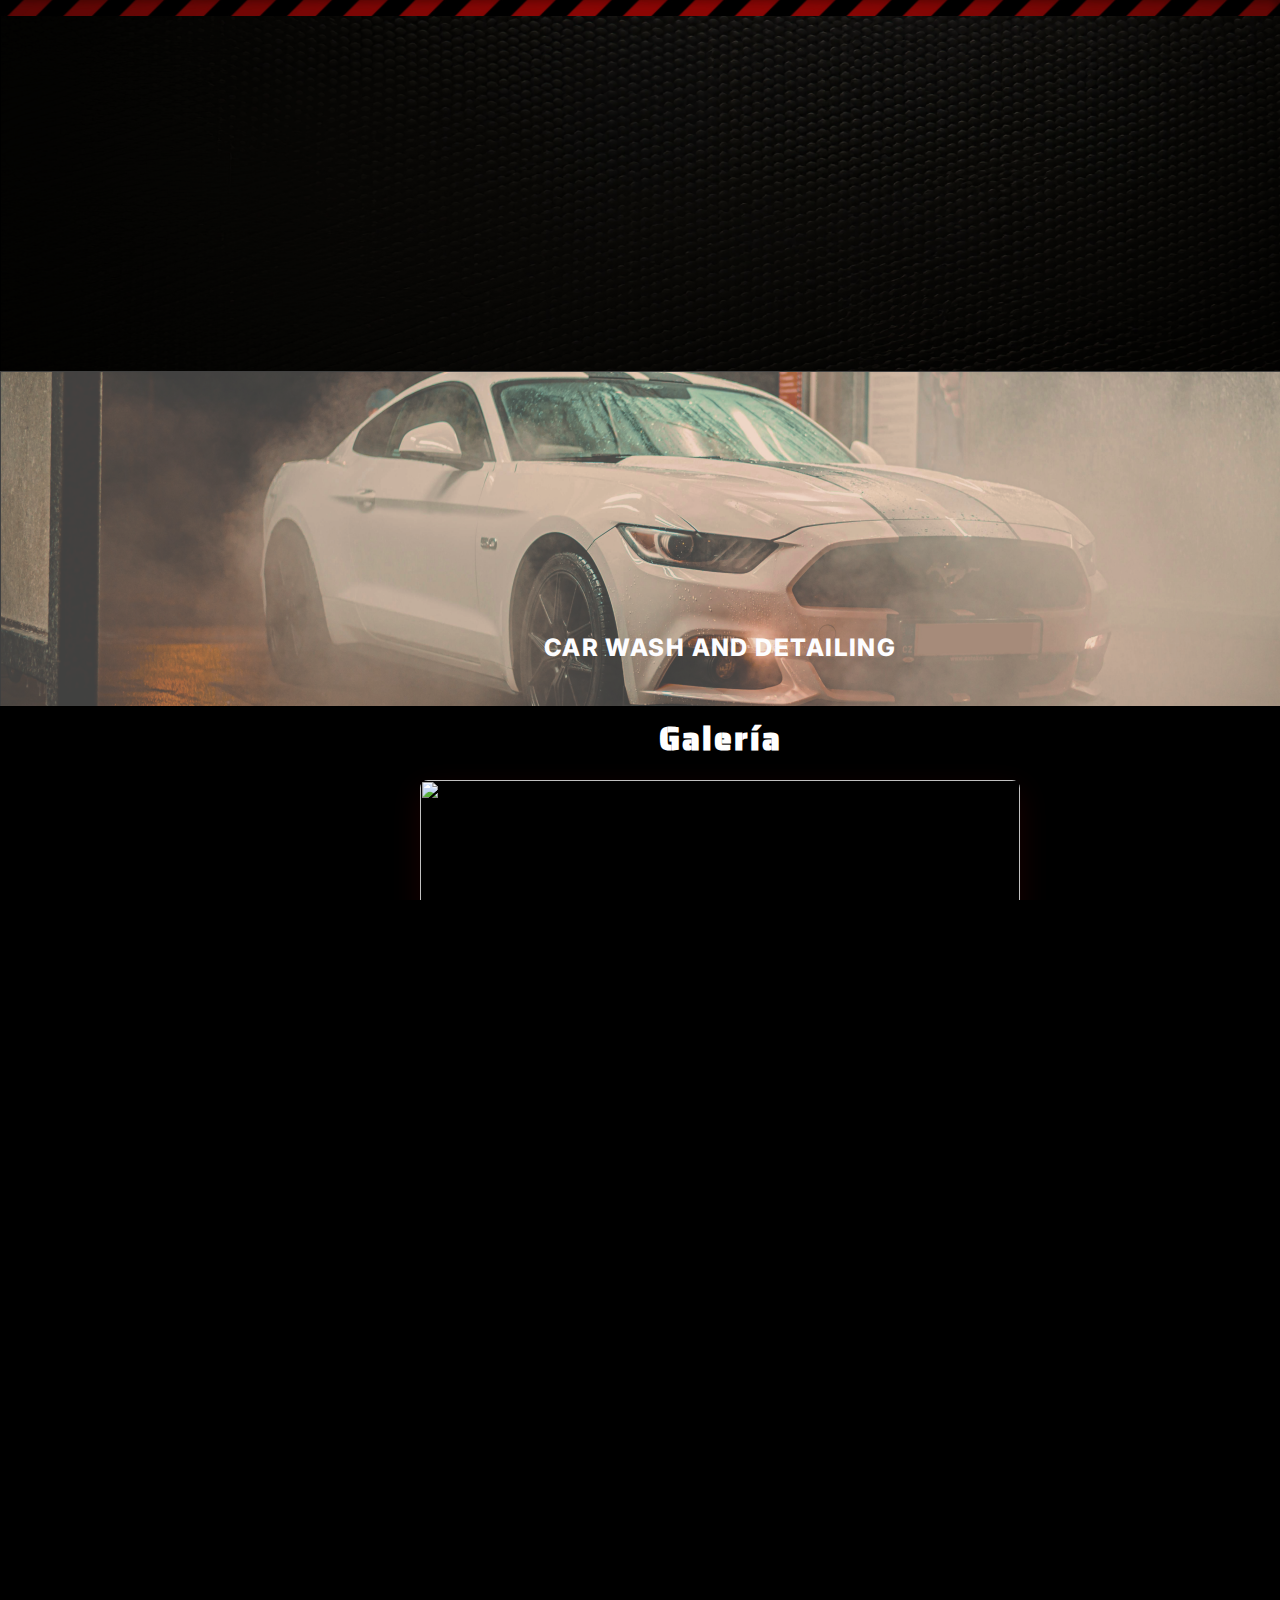
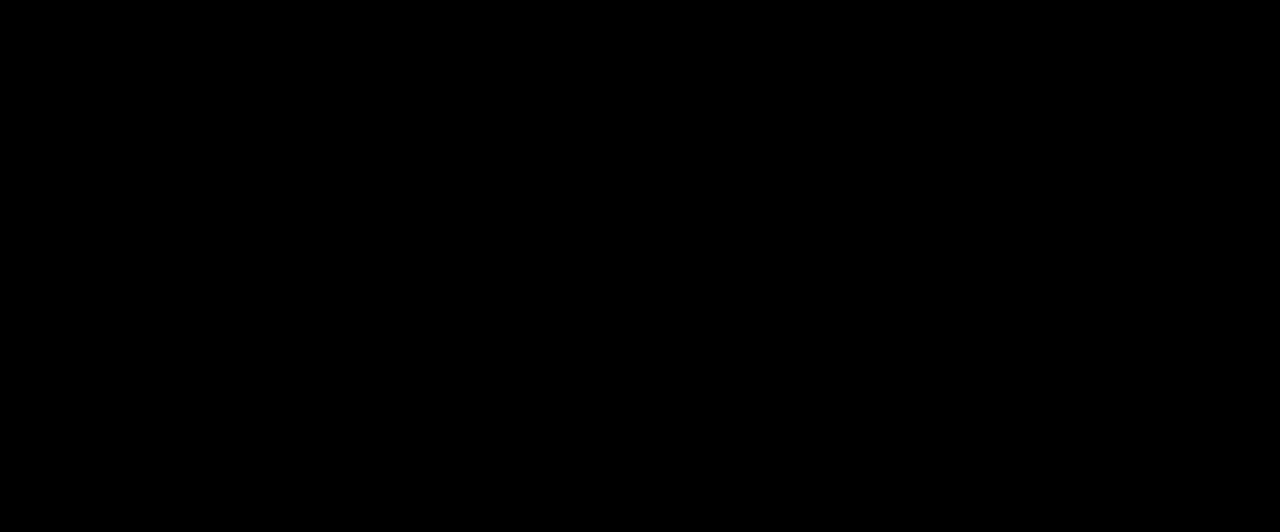
==== index.html @ 1b88f05e "Actualizando a la version más reciente." ====
<!DOCTYPE html>
<html lang="en">
  <head>
    <meta charset="UTF-8" />
    <meta name="viewport" content="width=device-width, initial-scale=1.0" />
    <title>Plaza Pits</title>
    <link rel="icon" href="../assets/images/icons/favicon-32x32.png" type="image/png"/>
    <link rel="stylesheet" href="https://fonts.googleapis.com/css2?family=Inter:ital,wght@1,800&display=swap" />
<link rel="stylesheet" href="https://fonts.googleapis.com/css2?family=Saira+Stencil+One:wght@400&display=swap" />
    <link rel="stylesheet" href="index.css" />
    <script src="main.js" defer></script>
  </head>
  <body>
    <div class="main-container">
      <div class="flex-row">
        <div class="login"></div>
        <span class="sign-up-log-in">LOG IN / SIGN UP</span>
        <div class="pits-logo-removebg"></div>
      </div>
        <a href="./carwash/pits_carwash.html">
          <div class="pits-carwash-logo"></div>
        </a>  
        <span class="car-wash-detailing">CAR WASH AND DETAILING</span>
        
      <div class="rectangle">
        <div id="gallery" class="gallery-section">
          <div class="gallery-title">
              <h3>Galería</h3>
          </div>
          <div class="gallery-showcase">
              <div class="gallery-main">
                  <div class="gallery-container">
                      <!-- Images will be populated by JavaScript -->
                  </div>
                  <div class="gallery-progress"></div>
              </div>
              
              <div class="gallery-thumbnails">
                  <!-- Thumbnails will be populated by JavaScript -->
              </div>
          </div>
      </div>
      <div class="flex-row-ddf">
        <div class="rectangle-1">
          <div class="racing-buttons">           
            <button class="race-btn services-btn">
              <a href="./restaurantes/index.html" style="text-decoration: none; color: #ffffff;">
                  <span class="btn-content">
                      <span class="btn-line"></span>
                      Restaurantes
                  </span>
              </a>
            </button>            
            <button class="race-btn booking-btn">
              <a href="./blog/index.html" style="text-decoration: none; color: #ffffff;">
                <span class="btn-content">
                    <span class="btn-line"></span>
                    Blog
                </span>
              </a>
            </button>
            
            <button class="race-btn contact-btn">
                <span class="btn-content">
                    <span class="btn-line"></span>
                    Pits360
                </span>
            </button>
        </div>
        </div>
        <div class="rectangle-2">
          <div class="map-div">
            <iframe src="https://www.google.com/maps/embed?pb=!1m18!1m12!1m3!1d3940.524511153825!2d-79.477090825135!3d9.015823789195375!2m3!1f0!2f0!3f0!3m2!1i1024!2i768!4f13.1!3m3!1m2!1s0x8faca91a4070ac8d%3A0x962bc11cf8cf3932!2sPlaza%20Pits%20Costa%20del%20Este!5e0!3m2!1sen!2scr!4v1735580818914!5m2!1sen!2scr"
            width="280" height="280" style="border:0;" 
            allowfullscreen="true" 
            loading="lazy" 
            referrerpolicy="no-referrer-when-downgrade"></iframe>
            </div>
          <span class="ubicacion">UBICACIÓN</span>
          <div class="flex-row-ea">
            <div class="primary"></div>
            <span class="costa-del-este"
              >Costa del Este, Ave. Centenario, al lado de McDonald's, frente a
              Porsche</span
            >
          </div>
          <span class="text-5">CONTACTO</span
          ><span class="text-6">64550870</span>
          <div class="pic-3"></div>
          <span class="text-7">@plazapits</span>
          <div class="pic-4"></div>
        </div>
      </div>
      </div>
      <div class="rectangle-3"></div>
      <div class="carwash-bg"></div>
    </div>
    <!-- Generated by Codia AI - https://codia.ai/ -->
  </body>
</html>
---- index.css ----
* {
    margin: 0;
    padding: 0;
    box-sizing: border-box;
}

html, body {
    width: 100%;
    height: 100vh;
    overflow: auto;
    background-color: #000000;
    background-image: url(./assets/images/6027.jpg);
    background-size: cover; /* Adjusts the image to cover the screen */
    background-repeat: no-repeat; /* Prevents image repetition */
    background-position: center; /* Centers the image */
}

:root {
  --default-font-family: -apple-system, BlinkMacSystemFont, "Segoe UI", Roboto,
    Ubuntu, "Helvetica Neue", Helvetica, Arial, "PingFang SC",
    "Hiragino Sans GB", "Microsoft Yahei UI", "Microsoft Yahei",
    "Source Han Sans CN", sans-serif;
}

.main-container,
.main-container * {
  box-sizing: border-box;
}

input,
select,
textarea,
button {
  outline: 0;
}

.main-container {
  position: relative;
  width: 1440px;
  height: 1749px;
  margin: 0 auto;
  background: #ffffff;
}
.flex-row {
  position: relative;
  width: 953px;
  height: 301px;
  margin: 16px 0 0 481px;
  z-index: 6;
}
.login {
  position: absolute;
  width: 54px;
  height: 52px;
  top: 0;
  left: 899px;
  background: url(./assets/images/2b971374-56aa-48e0-9f6d-f784a368f755.png)
    no-repeat center;
  background-size: cover;
  z-index: 5;
}
.sign-up-log-in {
  display: flex;
  align-items: flex-start;
  justify-content: center;
  position: absolute;
  width: 112px;
  height: 51px;
  top: 1px;
  left: 787px;
  color: #ffffff;
  font-family: Saira Stencil One, var(--default-font-family);
  font-size: 16px;
  font-weight: 400;
  line-height: 25.184px;
  text-align: center;
  letter-spacing: 1.6px;
  z-index: 6;
}
.pits-logo-removebg {
  position: absolute;
  width: 477px;
  height: 278px;
  top: 23px;
  left: 0;
  background: url(./assets/images/e27bdcd0b67c84811c1fcde6d4a08c4e2a6a4e02.png)
    no-repeat center;
  background-size: cover;
  z-index: 1;
}
.pits-carwash-logo {
  position: relative;
  width: 437.989px;
  height: 278px;
  margin: 38px 0 0 501px;
  background: url(./assets/images/57f2f657b27937e08e248c6b9bbdaefaecac5689.png)
    no-repeat center;
  background-size: cover;
  z-index: 3;
  transition: transform 0.3s ease, opacity 0.3s ease, filter 0.3s ease;
  transform-origin: center;
}

.pits-carwash-logo:hover {
  transform: scale(1.1); /* Grows the logo towards the viewer */
  opacity: 1;
  filter: brightness(1.2);
}

.car-wash-detailing {
  display: flex;
  align-items: flex-start;
  justify-content: center;
  position: relative;
  width: 214px;
  height: 42px;
  margin: 0 0 0 613px;
  color: #fdfdff;
  font-family: Inter, var(--default-font-family);
  font-size: 24px;
  font-weight: 800;
  line-height: 29.045px;
  text-align: center;
  white-space: nowrap;
  letter-spacing: 1.44px;
  z-index: 4;
}
.rectangle {
  position: relative;
  width: 1440px;
  height: auto;
  margin: 31px 0 0 0;
  background: #000000;
  z-index: 7;
}
.flex-row-ddf {
  position: relative;
  width: 1440px;
  height: 688px;
  margin: 0 0 0 0;
  z-index: 9;
}
.rectangle-1 {
  position: absolute;
  width: 1440px;
  height: 355px;
  top: 0;
  left: 0;
  background: #000000;
  z-index: 8;
}
.rectangle-2 {
  position: absolute;
  width: 1440px;
  height: 355px;
  top: 333px;
  left: 0;
  font-size: 0px;
  background: #000000;
  z-index: 9;
}
.ubicacion {
  display: block;
  position: relative;
  height: 42px;
  margin: 24px 0 0 39px;
  color: #880808;
  font-family: Inter, var(--default-font-family);
  font-size: 32px;
  font-weight: 800;
  line-height: 38.727px;
  text-align: left;
  white-space: nowrap;
  letter-spacing: 1.92px;
  z-index: 10;
}
.flex-row-ea {
  position: relative;
  width: 532px;
  height: 61px;
  margin: 45px 0 0 39px;
  z-index: 13;
}
.primary {
  position: absolute;
  width: 15px;
  height: 19.948px;
  top: 50%;
  left: 50%;
  background: url(./assets/images/2835b572-68e5-47ec-b0d9-2cb3b1234870.png)
    no-repeat center;
  background-size: cover;
  transform: translate(-1773.33%, -152.9%);
  z-index: 12;
}
.costa-del-este {
  display: flex;
  align-items: flex-start;
  justify-content: center;
  position: absolute;
  width: 489px;
  height: 61px;
  top: 0;
  left: 43px;
  color: #ffffff;
  font-family: Inter, var(--default-font-family);
  font-size: 20px;
  font-weight: 800;
  line-height: 24.205px;
  text-align: center;
  letter-spacing: 1.2px;
  z-index: 13;
}
.text-5 {
  display: block;
  position: relative;
  height: 42px;
  margin: 24px 0 0 39px;
  color: #880808;
  font-family: Inter, var(--default-font-family);
  font-size: 32px;
  font-weight: 800;
  line-height: 38.727px;
  text-align: left;
  white-space: nowrap;
  letter-spacing: 1.92px;
  z-index: 11;
}
.text-6 {
  display: block;
  position: relative;
  height: 11px;
  margin: 24px 0 0 82px;
  color: #ffffff;
  font-family: Inter, var(--default-font-family);
  font-size: 16px;
  font-weight: 800;
  line-height: 11px;
  text-align: left;
  white-space: nowrap;
  letter-spacing: 0.96px;
  z-index: 17;
}
.pic-3 {
  position: relative;
  width: 17.5px;
  height: 17.5px;
  margin: -10px 0 0 47px;
  background: url(./assets/images/270a25fd-7f2e-4818-9315-866a0bc6b0d5.png)
    no-repeat center;
  background-size: cover;
  z-index: 14;
}
.text-7 {
  display: block;
  position: relative;
  height: 11px;
  margin: 23.5px 0 0 82px;
  color: #ffffff;
  font-family: Inter, var(--default-font-family);
  font-size: 16px;
  font-weight: 800;
  line-height: 11px;
  text-align: left;
  white-space: nowrap;
  letter-spacing: 0.96px;
  z-index: 16;
}
.pic-4 {
  position: relative;
  width: 17.51px;
  height: 17.506px;
  margin: -10px 0 0 47px;
  background: url(./assets/images/fdd1a726-7ffc-476b-a3e4-4ca50e31c1be.png)
    no-repeat center;
  background-size: cover;
  z-index: 15;
}
.rectangle-3 {
  position: absolute;
  width: 1440px;
  height: 355px;
  top: 0;
  left: 0;
  background: url(./assets/images/95b8ff7d-0a28-4502-a75c-a30ae45c2186.png)
    no-repeat center;
  background-size: cover;
  border-right: 1px solid #000000;
  border-left: 1px solid #000000;
}
.carwash-bg {
  position: absolute;
  width: 1440px;
  height: 351px;
  top: 355px;
  left: 0;
  background: url(./assets/images/c9cf309c-b311-4317-a3a6-e90e859c63ab.png)
    no-repeat center;
  background-size: cover;
  z-index: 2;
}

.gallery-section {
  width: 100%;
  min-height: 40vh; /* Reduced from 100vh */
  background: #000000;
  position: relative;
  overflow: auto;
}

.gallery-title {
  text-align: center;
  margin-bottom: auto;
  color: #ffffff;
}

.gallery-title h3 {
  font-size: 2rem;
  margin-bottom: 1rem;
  margin-top: 0.5rem;
  font-family: Saira Stencil One, var(--default-font-family);
  letter-spacing: 2px;
}

.gallery-showcase {
  max-width: 800px; /* Reduced from 1200px */
  margin: 0 auto;
  position: relative;
}

.gallery-main {
  width: 100%;
  max-width: 600px; /* Added max-width */
  height: 337.5px; /* 16:9 aspect ratio for 600px width */
  margin: 0 auto;
  position: relative;
  overflow: auto;
  border-radius: 8px;
  box-shadow: 0 10px 30px rgba(255, 0, 0, 0.1);
}

.gallery-container {
  width: 100%;
  height: 100%;
  position: relative;
}

.gallery-container img {
  position: absolute;
  width: 100%;
  height: 100%;
  object-fit: contain;
  opacity: 0;
  transition: opacity 0.8s ease-in-out;
}

.gallery-container img.active {
  opacity: 1;
}

.gallery-progress {
  position: absolute;
  bottom: 0;
  left: 0;
  width: 0;
  height: 4px;
  background: #ff0000;
  transition: width 0.3s linear;
}

.gallery-thumbnails {
  display: flex;
  gap: 0.5rem;
  margin-top: 1rem;
  justify-content: center;
  overflow-x: auto;
  scrollbar-width: none;
  padding: 0.5rem 0;
  max-width: 600px; /* Match gallery-main max-width */
  margin-left: auto;
  margin-right: auto;
}

.gallery-thumbnails::-webkit-scrollbar {
  display: none;
}

.thumbnail {
  width: 80px; /* Reduced from 100px */
  height: 45px; /* Reduced from 60px */
  flex-shrink: 0;
  cursor: pointer;
  border: 2px solid transparent;
  transition: all 0.3s ease;
  opacity: 0.6;
}

.thumbnail img {
  width: 100%;
  height: 100%;
  object-fit: contain;
}

.thumbnail.active {
  border-color: #ff0000;
  opacity: 1;
}

@media (max-width: 768px) {
  .gallery-section {
      padding: 1.5rem 1rem;
  }

  .gallery-main {
      max-width: 100%;
      height: 56.25vw; /* Maintain 16:9 aspect ratio */
  }

  .gallery-title h3 {
      font-size: 1.5rem;
  }

}

@media (max-width: 480px) {
  .gallery-section {
      padding: 1rem;
  }

  .thumbnail {
      width: 50px;
      height: 28px;
  }
}

.racing-buttons {
  display: flex;
  gap: 2rem;
  justify-content: center;
  align-items: center;
  padding: 2rem;
}

.race-btn {
  position: relative;
  padding: 5em 2.5em;
  margin-bottom: 50%;
  border: none;
  background: none;
  cursor: pointer;
  font-family: "Saira Stencil One", sans-serif;
  font-size: 16px;
  font-weight: 400;
  text-transform: uppercase;
  letter-spacing: 2px;
  color: #ffffff;
  transition: all 0.3s ease;
  overflow: auto;
}

.btn-content {
  position: relative;
  display: flex;
  align-items: center;
  gap: 8px;
  z-index: 1;
}

.btn-line {
  position: relative;
  width: 24px;
  height: 2px;
  background-color: #ff0000;
  transition: all 0.3s ease;
}

.btn-line::before {
  content: '';
  position: absolute;
  left: 0;
  top: -4px;
  width: 12px;
  height: 2px;
  background-color: #ff0000;
  transition: all 0.3s ease;
}

.race-btn::before {
  content: '';
  position: absolute;
  top: 0;
  left: 0;
  width: 100%;
  height: 100%;
  background: rgba(255, 0, 0, 0.1);
  transform: scaleX(0);
  transform-origin: right;
  transition: transform 0.3s ease;
}

.race-btn::after {
  content: '';
  position: absolute;
  bottom: 0;
  left: 0;
  width: 100%;
  height: 2px;
  background: linear-gradient(to right, transparent, #ff0000, transparent);
  transform: scaleX(0);
  transform-origin: center;
  transition: transform 0.3s ease;
}

/* Button-specific styles */
.services-btn .btn-line {
  width: 20px;
}

.booking-btn .btn-line {
  width: 28px;
}

.contact-btn .btn-line {
  width: 24px;
}

/* Hover effects */
.race-btn:hover {
  color: #ff0000;
}

.race-btn:hover::before {
  transform: scaleX(1);
  transform-origin: left;
}

.race-btn:hover::after {
  transform: scaleX(1);
}

.race-btn:hover .btn-line {
  transform: translateX(5px);
  background-color: #ff0000;
}

.race-btn:hover .btn-line::before {
  transform: translateX(-3px);
  width: 16px;
}

/* Active state */
.race-btn:active {
  transform: scale(0.98);
}

/* Media Queries */
@media (max-width: 768px) {
  .racing-buttons {
      flex-direction: column;
      gap: 1.5rem;
  }

  .race-btn {
      font-size: 14px;
      padding: 0.7em 1.6em;
  }
}

/* Dark mode compatibility */
@media (prefers-color-scheme: dark) {
  .race-btn {
      color: #ffffff;
  }
  
  .race-btn:hover {
      color: #ff0000;
  }
}

.map-div {
  float: right;

  /* Add spacing as needed */
  margin: 5%;
  margin-top: auto;
  
  /* Control map size */
  width: max-content;
  height: max-content;
}

.content-wrapper {
  position: relative;
  width: 100%;
  height: auto;
  min-height: 100vh;
  display: flex;
  flex-direction: column;
}

.section {
  width: 100%;
  height: auto;
  min-height: fit-content;
  position: relative;
}
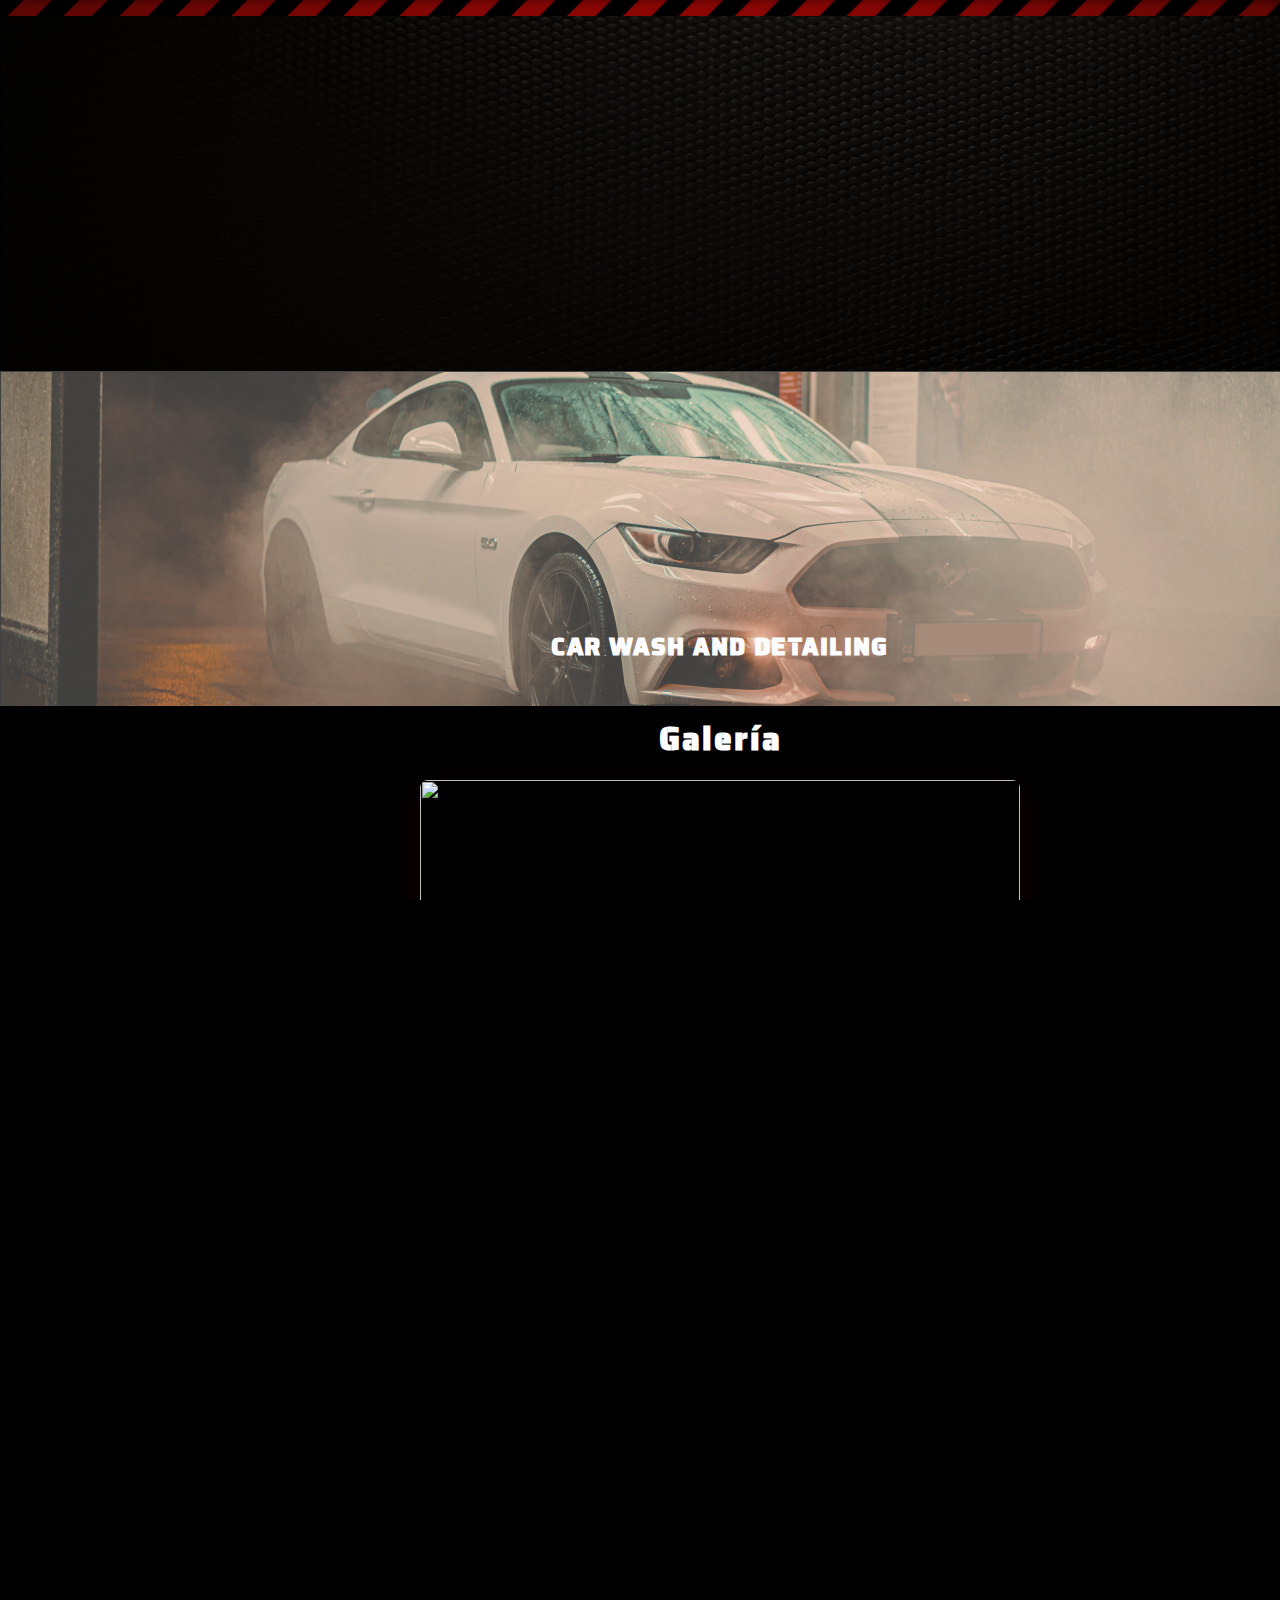
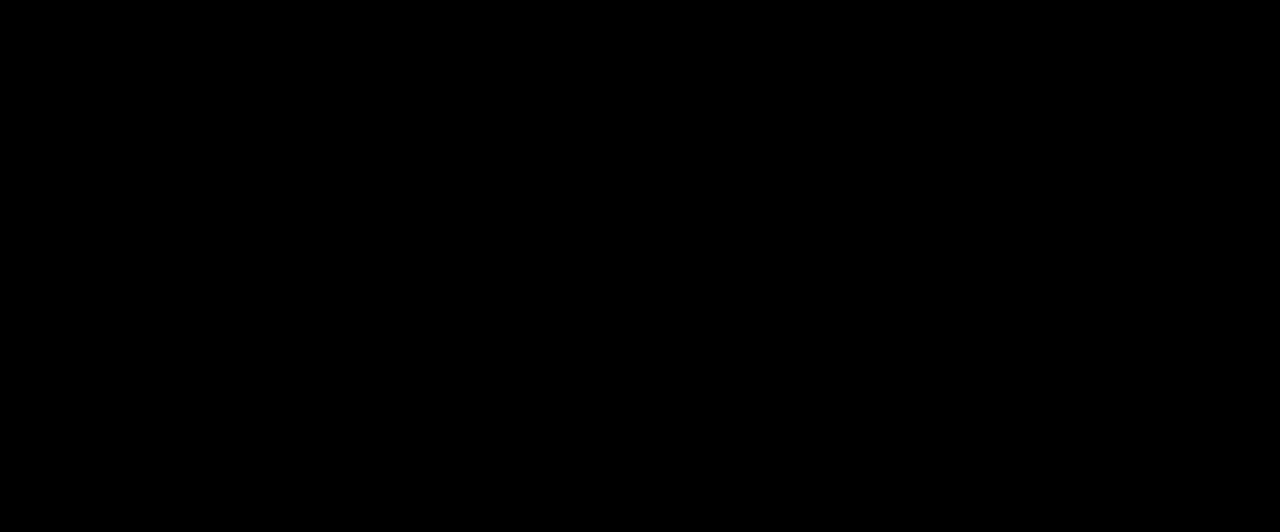
==== commit 692b91ce: "Cambio de fuentes" ====
--- a/index.html
+++ b/index.html
@@ -5,8 +5,8 @@
     <meta name="viewport" content="width=device-width, initial-scale=1.0" />
     <title>Plaza Pits</title>
     <link rel="icon" href="../assets/images/icons/favicon-32x32.png" type="image/png"/>
-    <link rel="stylesheet" href="https://fonts.googleapis.com/css2?family=Inter:ital,wght@1,800&display=swap" />
-<link rel="stylesheet" href="https://fonts.googleapis.com/css2?family=Saira+Stencil+One:wght@400&display=swap" />
+    <link rel="stylesheet" href="https://fonts.googleapis.com/css2?family=Saira+Stencil+One:wght@400&display=swap" />
+    <link rel="stylesheet" href="https://fonts.googleapis.com/css2?family=Saira+Stencil+One:wght@400&display=swap" />
     <link rel="stylesheet" href="index.css" />
     <script src="main.js" defer></script>
   </head>
@@ -85,7 +85,7 @@
             >
           </div>
           <span class="text-5">CONTACTO</span
-          ><span class="text-6">64550870</span>
+          ><span class="text-6">+507 6455-0870</span>
           <div class="pic-3"></div>
           <span class="text-7">@plazapits</span>
           <div class="pic-4"></div>
--- a/index.css
+++ b/index.css
@@ -116,7 +116,7 @@
   height: 42px;
   margin: 0 0 0 613px;
   color: #fdfdff;
-  font-family: Inter, var(--default-font-family);
+  font-family: Saira Stencil One, var(--default-font-family);
   font-size: 24px;
   font-weight: 800;
   line-height: 29.045px;
@@ -165,7 +165,7 @@
   height: 42px;
   margin: 24px 0 0 39px;
   color: #880808;
-  font-family: Inter, var(--default-font-family);
+  font-family: Saira Stencil One, var(--default-font-family);
   font-size: 32px;
   font-weight: 800;
   line-height: 38.727px;
@@ -203,7 +203,7 @@
   top: 0;
   left: 43px;
   color: #ffffff;
-  font-family: Inter, var(--default-font-family);
+  font-family: Saira Stencil One, var(--default-font-family);
   font-size: 20px;
   font-weight: 800;
   line-height: 24.205px;
@@ -217,7 +217,7 @@
   height: 42px;
   margin: 24px 0 0 39px;
   color: #880808;
-  font-family: Inter, var(--default-font-family);
+  font-family: Saira Stencil One, var(--default-font-family);
   font-size: 32px;
   font-weight: 800;
   line-height: 38.727px;
@@ -232,7 +232,7 @@
   height: 11px;
   margin: 24px 0 0 82px;
   color: #ffffff;
-  font-family: Inter, var(--default-font-family);
+  font-family: Saira Stencil One, var(--default-font-family);
   font-size: 16px;
   font-weight: 800;
   line-height: 11px;
@@ -257,7 +257,7 @@
   height: 11px;
   margin: 23.5px 0 0 82px;
   color: #ffffff;
-  font-family: Inter, var(--default-font-family);
+  font-family: Saira Stencil One, var(--default-font-family);
   font-size: 16px;
   font-weight: 800;
   line-height: 11px;
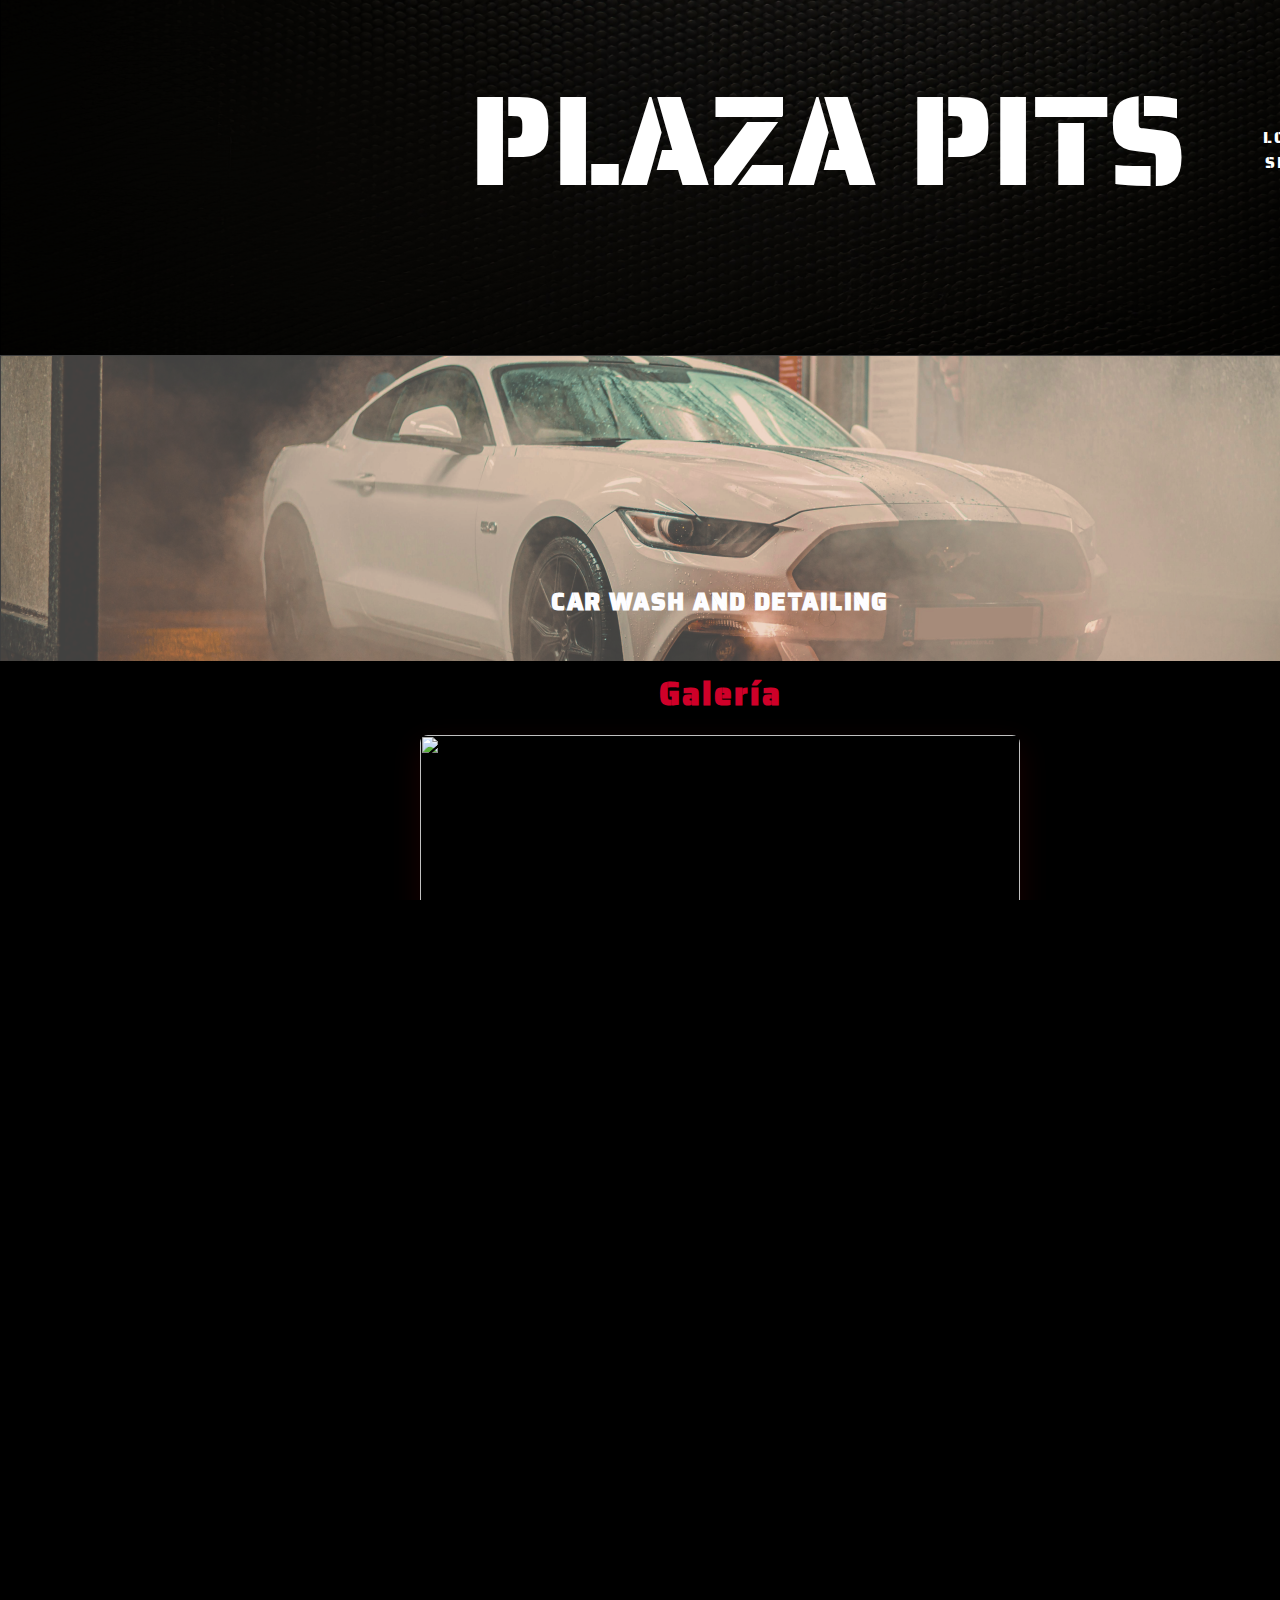
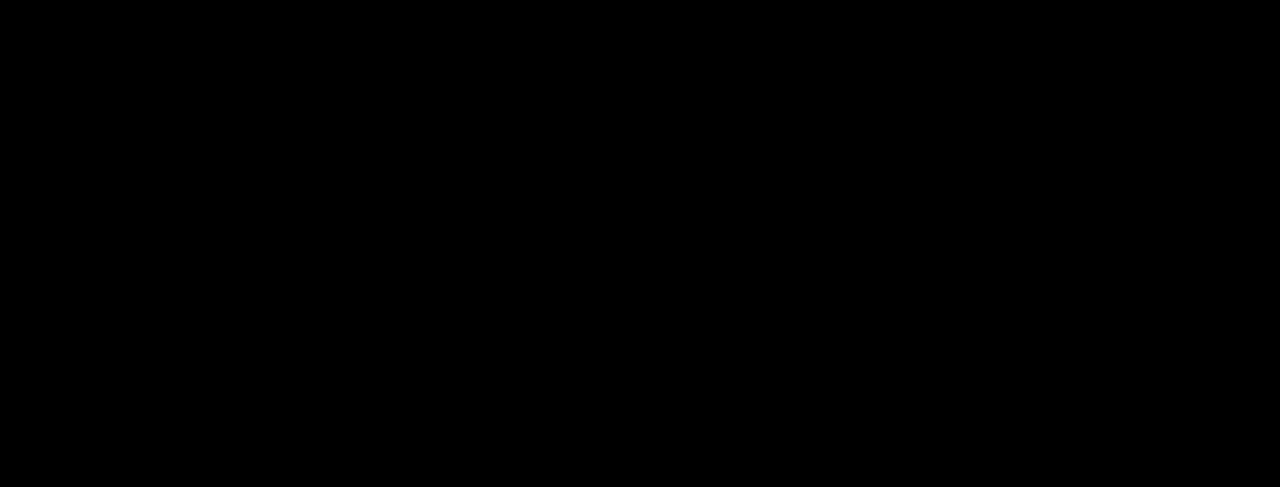
==== commit f505aaaa: "Cambios a landing page de Plaza Pits." ====
--- a/index.html
+++ b/index.html
@@ -13,9 +13,18 @@
   <body>
     <div class="main-container">
       <div class="flex-row">
-        <div class="login"></div>
-        <span class="sign-up-log-in">LOG IN / SIGN UP</span>
-        <div class="pits-logo-removebg"></div>
+        
+        <div class="logo-container">
+          <div class="pits-logo-removebg"></div>
+          <span class="logo-text">PLAZA PITS</span>
+          
+          <span class="sign-up-log-in">LOG IN / SIGN UP</span>
+          <div class="login"></div>
+          
+
+        </div>
+        
+
       </div>
         <a href="./carwash/pits_carwash.html">
           <div class="pits-carwash-logo"></div>
--- a/index.css
+++ b/index.css
@@ -41,15 +41,44 @@
   margin: 0 auto;
   background: #ffffff;
 }
+
 .flex-row {
+  display: flex;
   position: relative;
   width: 953px;
   height: 301px;
-  margin: 16px 0 0 481px;
+  margin: 0px 0 0 25px;
   z-index: 6;
 }
+
+.logo-container {
+  display: flex; /* Align items in a row */
+  align-items: center; /* Vertically align the logo and text */
+  justify-content: start; /* Ensure logo is on the left */
+  gap: 15px; /* Space between logo and text */
+}
+
+.pits-logo-removebg {
+  position: static;
+  width: 429.3px;
+  height: 250.2px;
+  background: url(./assets/images/e27bdcd0b67c84811c1fcde6d4a08c4e2a6a4e02.png)
+    no-repeat center;
+  background-size: cover;
+}
+
+.logo-text {
+  font-size: 128px; /* Adjust the text size */
+  font-weight: normal; /* Bold text */
+  color: #ffffff; /* Text color */
+  white-space: nowrap; /* Prevent text from wrapping */
+  text-align: justify;   
+  margin-bottom: 20px;
+  font-family: Saira Stencil One, var(--default-font-family);
+}
+
 .login {
-  position: absolute;
+  position: static;
   width: 54px;
   height: 52px;
   top: 0;
@@ -59,40 +88,32 @@
   background-size: cover;
   z-index: 5;
 }
+
 .sign-up-log-in {
   display: flex;
   align-items: flex-start;
   justify-content: center;
-  position: absolute;
+  position: static;
+  margin: 0px 0 0 25px;
   width: 112px;
   height: 51px;
   top: 1px;
-  left: 787px;
+  left: 800px;
   color: #ffffff;
   font-family: Saira Stencil One, var(--default-font-family);
   font-size: 16px;
   font-weight: 400;
   line-height: 25.184px;
-  text-align: center;
+  text-align: right;
   letter-spacing: 1.6px;
   z-index: 6;
 }
-.pits-logo-removebg {
-  position: absolute;
-  width: 477px;
-  height: 278px;
-  top: 23px;
-  left: 0;
-  background: url(./assets/images/e27bdcd0b67c84811c1fcde6d4a08c4e2a6a4e02.png)
-    no-repeat center;
-  background-size: cover;
-  z-index: 1;
-}
+
 .pits-carwash-logo {
   position: relative;
-  width: 437.989px;
-  height: 278px;
-  margin: 38px 0 0 501px;
+  width: 350.3912px;
+  height: 222.4px;
+  margin: 65px 0 0 546.2px;
   background: url(./assets/images/57f2f657b27937e08e248c6b9bbdaefaecac5689.png)
     no-repeat center;
   background-size: cover;
@@ -151,6 +172,7 @@
 }
 .rectangle-2 {
   position: absolute;
+  font-family: Saira Stencil One, var(--default-font-family);
   width: 1440px;
   height: 355px;
   top: 333px;
@@ -309,9 +331,10 @@
 }
 
 .gallery-title {
+  font-family: Saira Stencil One, var(--default-font-family);
   text-align: center;
   margin-bottom: auto;
-  color: #ffffff;
+  color: #cf0029;
 }
 
 .gallery-title h3 {
@@ -448,10 +471,9 @@
   border: none;
   background: none;
   cursor: pointer;
-  font-family: "Saira Stencil One", sans-serif;
   font-size: 16px;
   font-weight: 400;
-  text-transform: uppercase;
+  font-family: Saira Stencil One, var(--default-font-family);
   letter-spacing: 2px;
   color: #ffffff;
   transition: all 0.3s ease;
@@ -603,4 +625,5 @@
   height: auto;
   min-height: fit-content;
   position: relative;
-}+}
+
